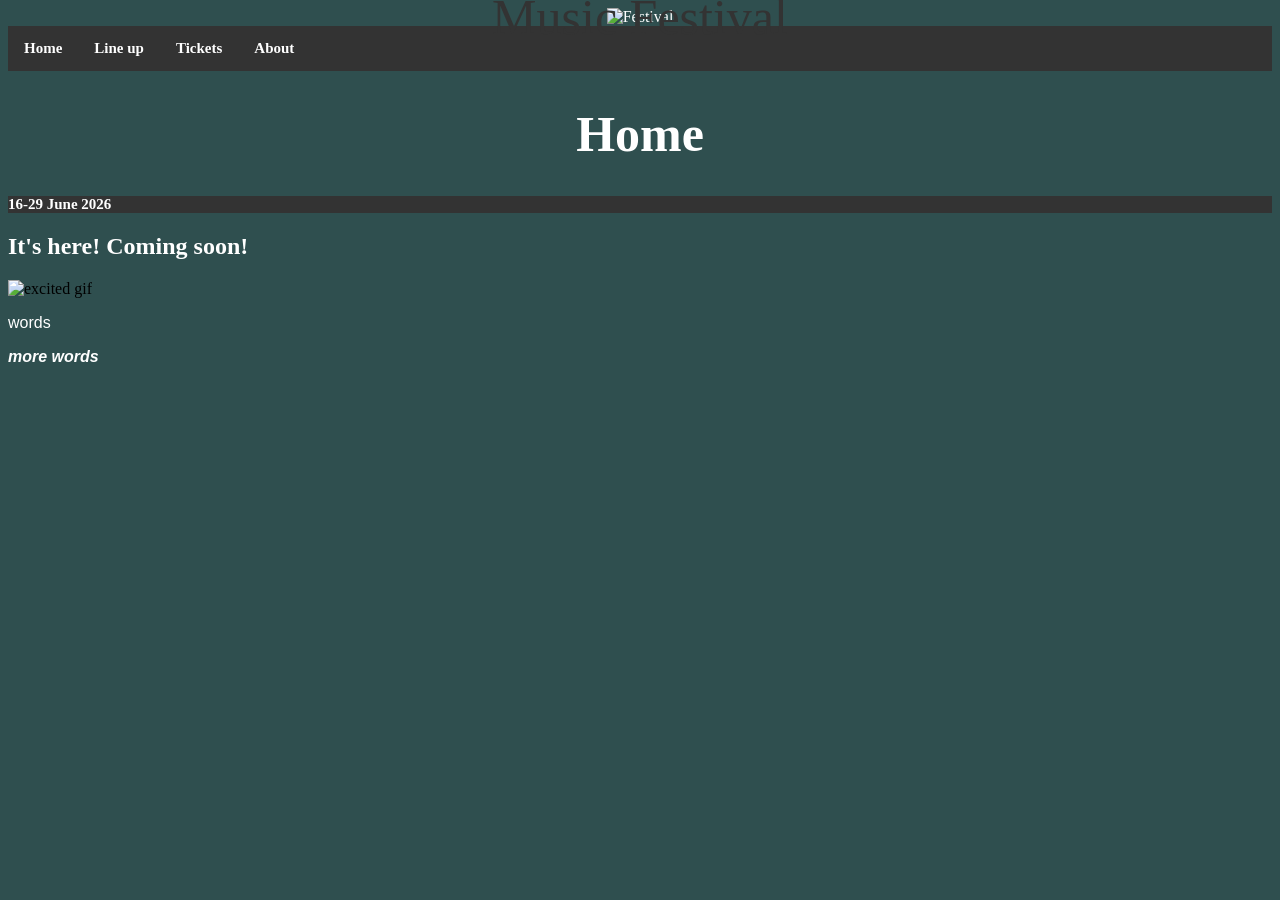
==== index.html @ fbf11cd7 "Add files via upload" ====
<!DOCTYPE html>


<html>


<Head>

<title> Music Festival - Home</title>

<link rel="stylesheet" type="text/css" href="website.css" />

</Head>


<body>
<div class="container">
  <img src="images/festival.jpg" alt="Festival" style="width:100%;">
  <div class="centered">Music Festival</div>
</div>


<ul>
  <li><a href="website.html">Home</a></li>
  <li><a href="line up.html">Line up</a></li>
  <li><a href="tickets.html">Tickets</a></li>
  <li><a href="about.html">About</a></li>
</ul>


<h1>Home</h1>

<ul>
<li>16</li>
<li> - </li>
<li>29 June 2026</li>
</ul>

<p><h2>It's here! Coming soon!</h2></p>

<img src="images/gif.gif" width="200" height="200" alt="excited gif"/>

<p>words</p>
<p><b><i>more words</i></b></p>

</body>


</html>
---- website.css ----
body{
background-color:DarkSlateGrey;
}

h1 { 
color: white;
text-align: center;
font-family : Ariel; 
font-size : 50px; 
font-weight : bold 
}

h2 { 
color: white;
font-family : Ariel; 
}

h4 { 
color: white;
font-family : Georgia; 
font-size : 20px; 
font-weight : bold 
}

p { 
color: white;
font-family : Arial; 
font-size : 16px; 
font-weight : regular 
}

ul { 
color: white;
font-family : Verdana; 
font-size : 15px; 
font-weight : bold 
}

ol { 
color: white;
font-family : Verdana; 
font-size : 15px; 
font-weight : bold 
}

/* Container holding the image and the text */
.container {
  position: relative;
  text-align: center;
  color: white;
}

/* Centered text */
.centered {
  position: absolute;
  font-size: 50px;
  color: #333333;
  top: 50%;
  left: 50%;
  transform: translate(-50%, -50%);
}

ul {
  list-style-type: none;
  margin: 0;
  padding: 0;
  background-color: #333333;
  display: flex;
}

ul li a {
  display: block;
  color: white;
  padding: 14px 16px;
  text-decoration: none;
}

ul li a:hover {
  background-color: #111111;
}
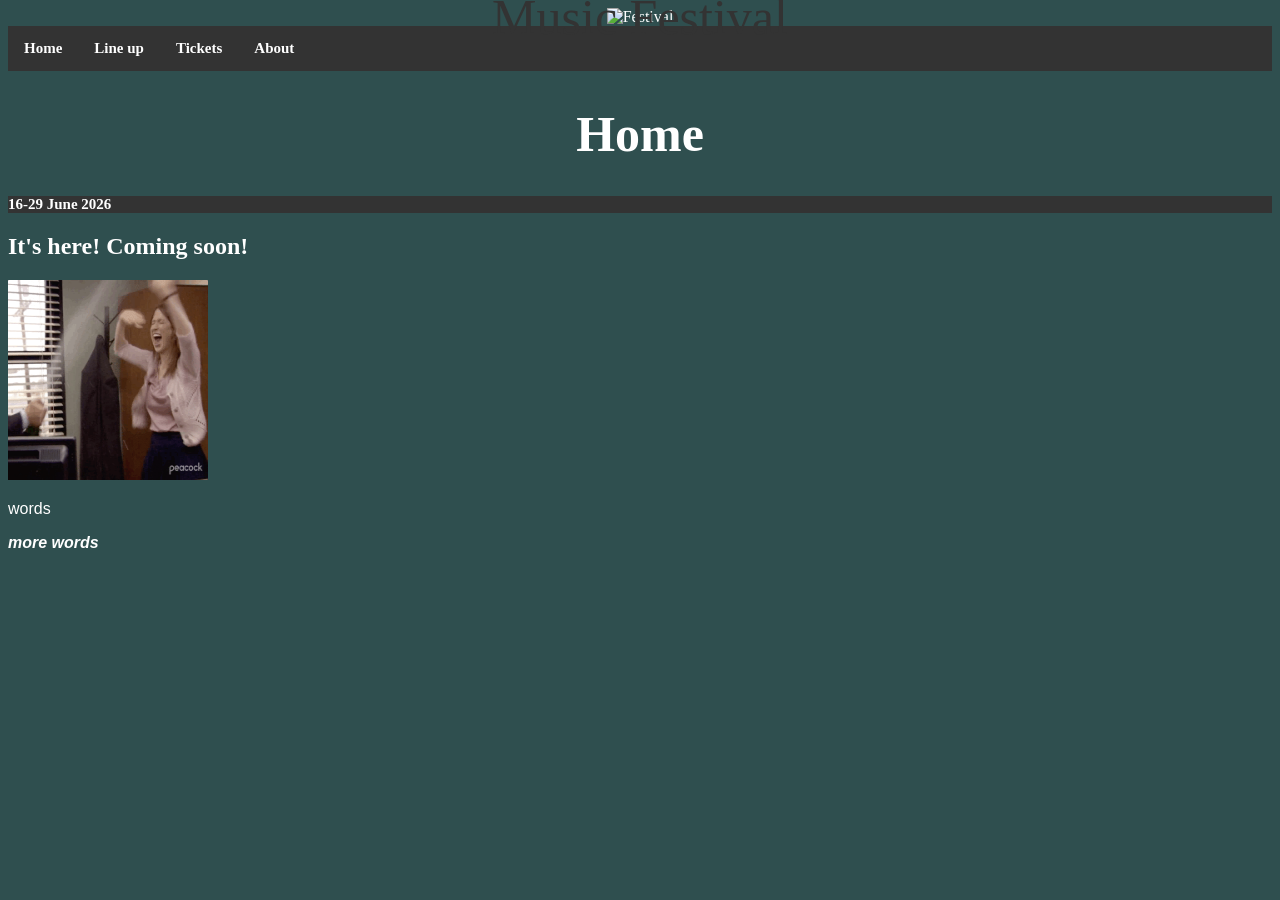
==== commit 71b47946: "Update index.html" ====
--- a/index.html
+++ b/index.html
@@ -38,7 +38,7 @@
 
 <p><h2>It's here! Coming soon!</h2></p>
 
-<img src="images/gif.gif" width="200" height="200" alt="excited gif"/>
+<img src="Images/gif.gif" width="200" height="200" alt="excited gif"/>
 
 <p>words</p>
 <p><b><i>more words</i></b></p>
@@ -46,4 +46,4 @@
 </body>
 
 
-</html>+</html>
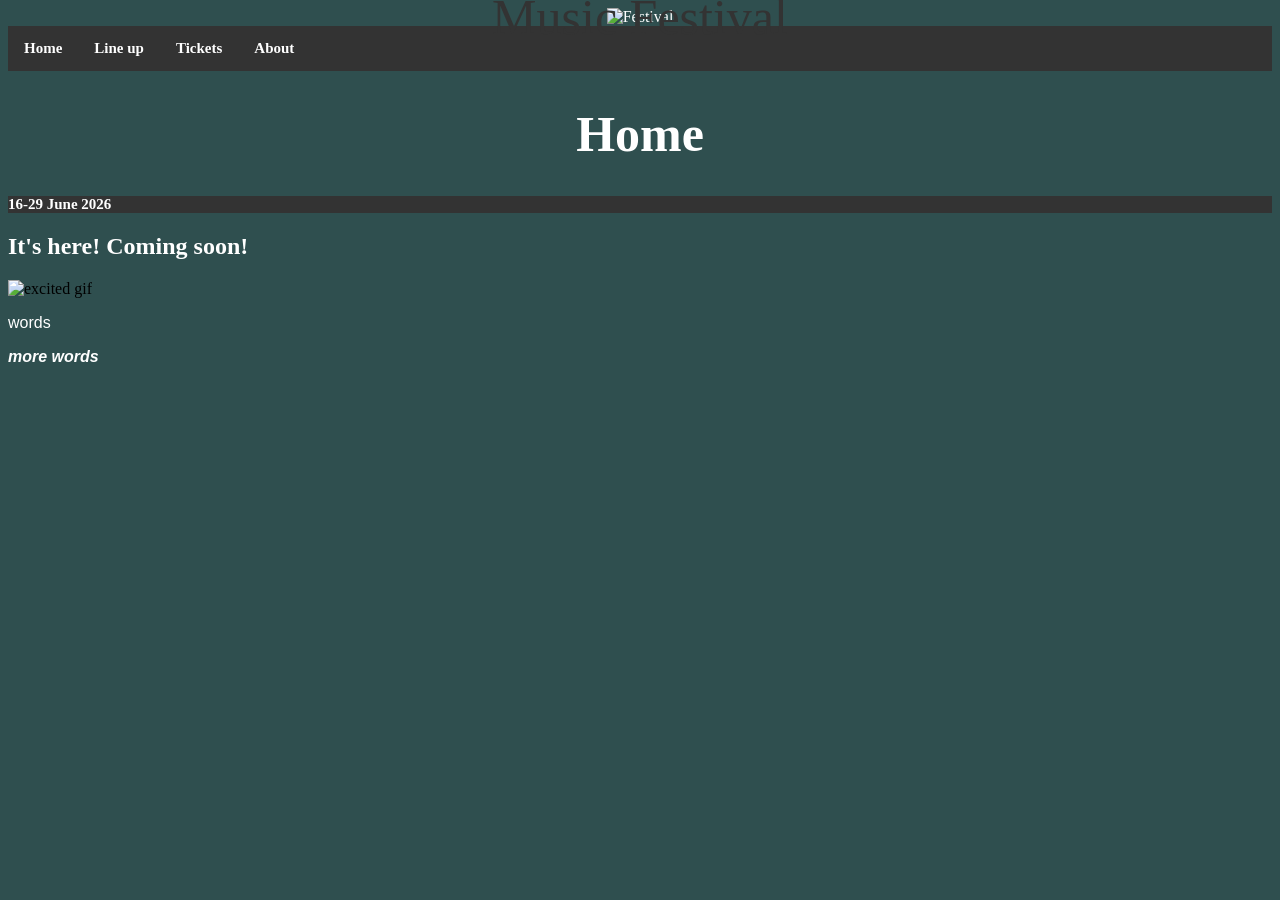
==== commit 8ab8f9e3: "Update index.html" ====
--- a/index.html
+++ b/index.html
@@ -38,7 +38,7 @@
 
 <p><h2>It's here! Coming soon!</h2></p>
 
-<img src="Images/gif.gif" width="200" height="200" alt="excited gif"/>
+<img src="images/gif.gif" width="200" height="200" alt="excited gif"/>
 
 <p>words</p>
 <p><b><i>more words</i></b></p>
